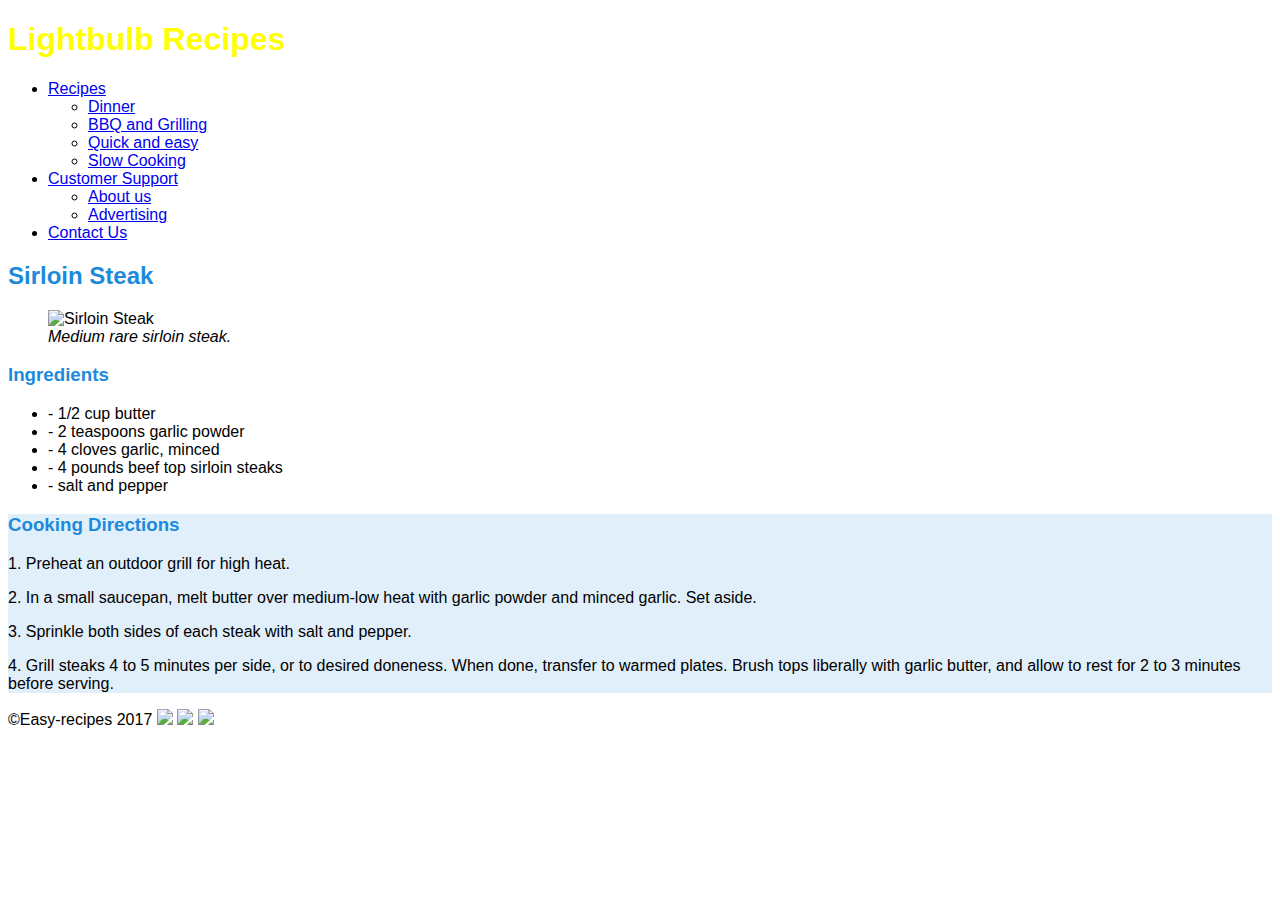
==== Week_2/recipe.html @ 3cedd20c "Week 2 homework" ====
<!DOCTYPE html>
<html>

<head>
    <title>Lightbulb Recipes</title>
    <meta name="author" content="Hui Wah Chiang">
    <style type: text/css>
    * {
        font-family: "Helvetica Neue", Arial, sans-serif;
    }
    
    h1 {
        color: #ffff00;
    }
    
    h2,
    h3 {
        color: #1C8ADC;
    }
    
    .ingredients,
    .cooking-directions {
        background-color: rgba(157, 203, 237, 0.3);
    }
    </style>
</head>

<body>
    <header>
        <h1>Lightbulb Recipes</h1>
        <nav>
            <ul>
                <li><a href="#">Recipes</a>
                    <ul>
                        <li>
                            <a href="#">Dinner</a></li>
                        <li>
                            <a href="#">BBQ and Grilling</a></li>
                        <li>
                            <a href="#">Quick and easy</a></li>
                        <li>
                            <a href="#">Slow Cooking</a></li>
                    </ul>
                </li>
                <li><a href="#">Customer Support</a></li>
                <ul>
                    <li><a href="#">About us</a>
                    <li><a href="#">Advertising</a></ul>
                    <li><a href="#">Contact Us</a></li>
            </ul>
            <nav>
    </header>
    <main>
        <div class="recipe-title">
            <h2>Sirloin Steak</h2>
        </div>
        <figure>
            <div class="img-container">
                <img src="http://www.omahasteaks.com/gifs/recipes/390x250/ts022.jpg" title="Sirloin Steak">
            </div>
            <figcaption><em>Medium rare sirloin steak.</em></figcaption>
        </figure>
        <div class="Ingredients">
            <h3> Ingredients </h3>
            <ul>
                <li>- 1/2 cup butter</li>
                <li>- 2 teaspoons garlic powder</li>
                <li>- 4 cloves garlic, minced</li>
                <li>- 4 pounds beef top sirloin steaks</li>
                <li>- salt and pepper</li>
            </ul>
        </div>
        <div class="cooking-directions">
            <h3>Cooking Directions</h3>
            <p> 1. Preheat an outdoor grill for high heat.</p>
            <p> 2. In a small saucepan, melt butter over medium-low heat with garlic powder and minced garlic. Set aside.</p>
            <p> 3. Sprinkle both sides of each steak with salt and pepper.</p>
            <p> 4. Grill steaks 4 to 5 minutes per side, or to desired doneness. When done, transfer to warmed plates. Brush tops liberally with garlic butter, and allow to rest for 2 to 3 minutes before serving.</p>
        </div>
    </main>
    <footer>
        <span>&copy;Easy-recipes 2017</span>
        <span>
        <a href="https://www.facebook.com" target="_blank">
        <img src="https://images.seeklogo.net/2016/09/facebook-icon-preview-1.png" width="25px"></a>
        </a>
        </a>
        <a href="https://www.instagram.com" target= "_blank">
        <img src="http://imageog.flaticon.com/icons/png/512/69/69366.png?size=1200x630f&pad=10,10,10,10&ext=png&bg=FFFFFFFF" width="25px"></a>
        <a href="https://www.twitter.com" target="_blank">
        <img src="http://goinkscape.com/wp-content/uploads/2015/07/twitter-logo-final.png" width="21px"></a>
    </span>
    </footer>
</body>

</html>
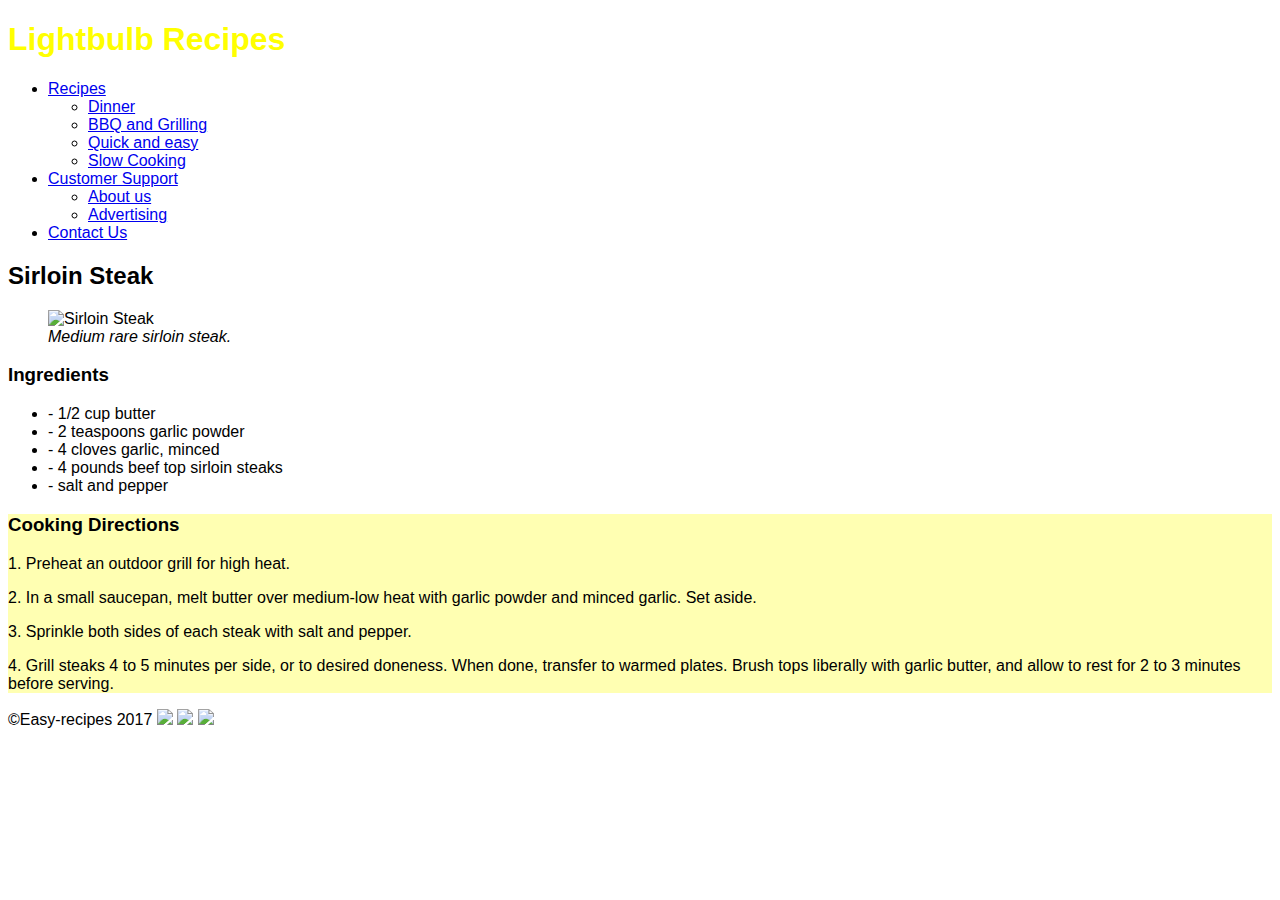
==== commit 132d9eaf: "Edits" ====
--- a/Week_2/recipe.html
+++ b/Week_2/recipe.html
@@ -15,12 +15,12 @@
     
     h2,
     h3 {
-        color: #1C8ADC;
+        color: #000000;
     }
     
     .ingredients,
     .cooking-directions {
-        background-color: rgba(157, 203, 237, 0.3);
+        background-color: rgba(255,255,0 , 0.3);
     }
     </style>
 </head>
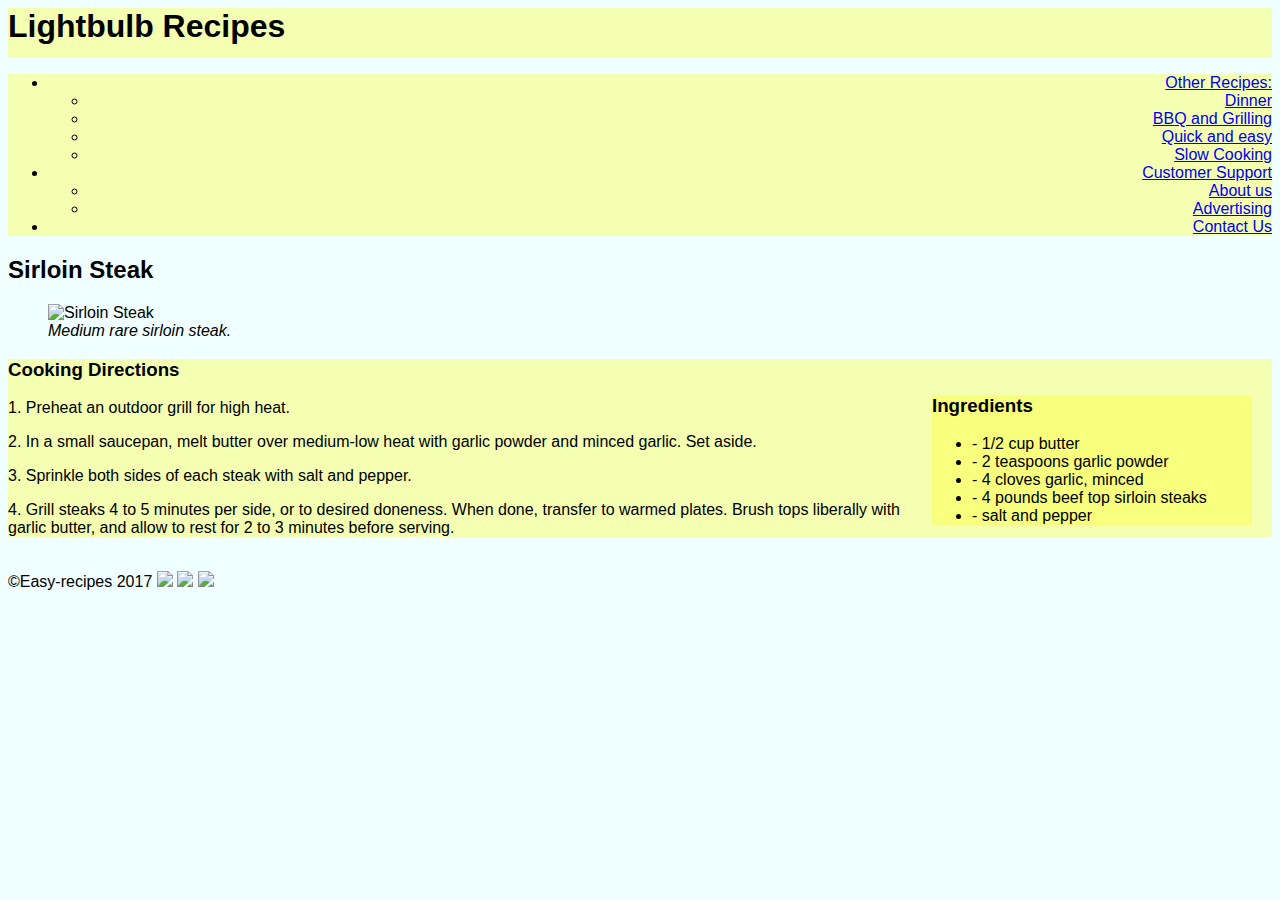
==== commit ca8ed56f: "Pushed minor changes to previous homework" ====
--- a/Week_2/recipe.html
+++ b/Week_2/recipe.html
@@ -4,13 +4,23 @@
 <head>
     <title>Lightbulb Recipes</title>
     <meta name="author" content="Hui Wah Chiang">
+
     <style type: text/css>
     * {
         font-family: "Helvetica Neue", Arial, sans-serif;
+/*        background-color:cornflowerblue;*/
     }
-    
-    h1 {
-        color: #ffff00;
+    h1{
+        color: #000000;
+        width:100%;
+         height:50px;
+         background-color: rgba(255,255,0,0.3);
+         opacity:2;
+         position:relative;
+         margin:0;
+         padding:auto;
+         top:0px;
+         left:0;
     }
     
     h2,
@@ -18,19 +28,63 @@
         color: #000000;
     }
     
-    .ingredients,
+    body{
+        background-color: azure;
+    }
+    .ingredients{
+        background-color: rgba(255,255,0 , 0.3);
+        top:-200px;
+/*
+        width: 600 px;
+        margin: 10px;
+        padding: 10px;
+        float: left;
+*/
+    }
     .cooking-directions {
         background-color: rgba(255,255,0 , 0.3);
     }
+    #navig{
+        text-align: right;
+        background-color: rgba(255,255,0 , 0.3);
+    }
+    #leftcolumn{
+        width: 600px;
+        margin: 10px;
+        padding: 10px;
+        float: left;
+    }
+
+    #rightcolumn{
+        width: 320px;
+        padding: 10px;
+        margin: 10px;
+        float: right;
+    }  
+
+    .box{
+        width: 100px;
+        height: 100px;
+        float: left;
+        margin:10px;
+        overflow: hidden;
+        padding: 10px;
+    }
+
+    .clear{
+        clear:both;
+    }
     </style>
+
 </head>
 
 <body>
     <header>
         <h1>Lightbulb Recipes</h1>
         <nav>
-            <ul>
-                <li><a href="#">Recipes</a>
+            <div class = "rightcolumn">
+            <ul id = "navig">
+                <li><a href="#">Other Recipes:</a>
                     <ul>
                         <li>
                             <a href="#">Dinner</a></li>
@@ -48,27 +102,30 @@
                     <li><a href="#">Advertising</a></ul>
                     <li><a href="#">Contact Us</a></li>
             </ul>
-            <nav>
+            </div>
+        </nav>
     </header>
     <main>
-        <div class="recipe-title">
+        <div class="leftcolumn">
             <h2>Sirloin Steak</h2>
-        </div>
         <figure>
             <div class="img-container">
                 <img src="http://www.omahasteaks.com/gifs/recipes/390x250/ts022.jpg" title="Sirloin Steak">
             </div>
             <figcaption><em>Medium rare sirloin steak.</em></figcaption>
         </figure>
-        <div class="Ingredients">
-            <h3> Ingredients </h3>
-            <ul>
-                <li>- 1/2 cup butter</li>
-                <li>- 2 teaspoons garlic powder</li>
-                <li>- 4 cloves garlic, minced</li>
-                <li>- 4 pounds beef top sirloin steaks</li>
-                <li>- salt and pepper</li>
-            </ul>
+        </div>
+        <div id = "rightcolumn">
+            <div class="ingredients">
+                <h3> Ingredients </h3>
+                <ul>
+                    <li>- 1/2 cup butter</li>
+                    <li>- 2 teaspoons garlic powder</li>
+                    <li>- 4 cloves garlic, minced</li>
+                    <li>- 4 pounds beef top sirloin steaks</li>
+                    <li>- salt and pepper</li>
+                </ul>
+            </div>
         </div>
         <div class="cooking-directions">
             <h3>Cooking Directions</h3>
@@ -77,6 +134,7 @@
             <p> 3. Sprinkle both sides of each steak with salt and pepper.</p>
             <p> 4. Grill steaks 4 to 5 minutes per side, or to desired doneness. When done, transfer to warmed plates. Brush tops liberally with garlic butter, and allow to rest for 2 to 3 minutes before serving.</p>
         </div>
+        <br class="clear">
     </main>
     <footer>
         <span>&copy;Easy-recipes 2017</span>
@@ -86,9 +144,9 @@
         </a>
         </a>
         <a href="https://www.instagram.com" target= "_blank">
-        <img src="http://imageog.flaticon.com/icons/png/512/69/69366.png?size=1200x630f&pad=10,10,10,10&ext=png&bg=FFFFFFFF" width="25px"></a>
+        <img src="https://pbs.twimg.com/profile_images/786681705981673472/T5OKNZ1-.jpg" width="25px"></a>
         <a href="https://www.twitter.com" target="_blank">
-        <img src="http://goinkscape.com/wp-content/uploads/2015/07/twitter-logo-final.png" width="21px"></a>
+        <img src="http://goinkscape.com/wp-content/uploads/2015/07/twitter-logo-final.png" width="22px"></a>
     </span>
     </footer>
 </body>
